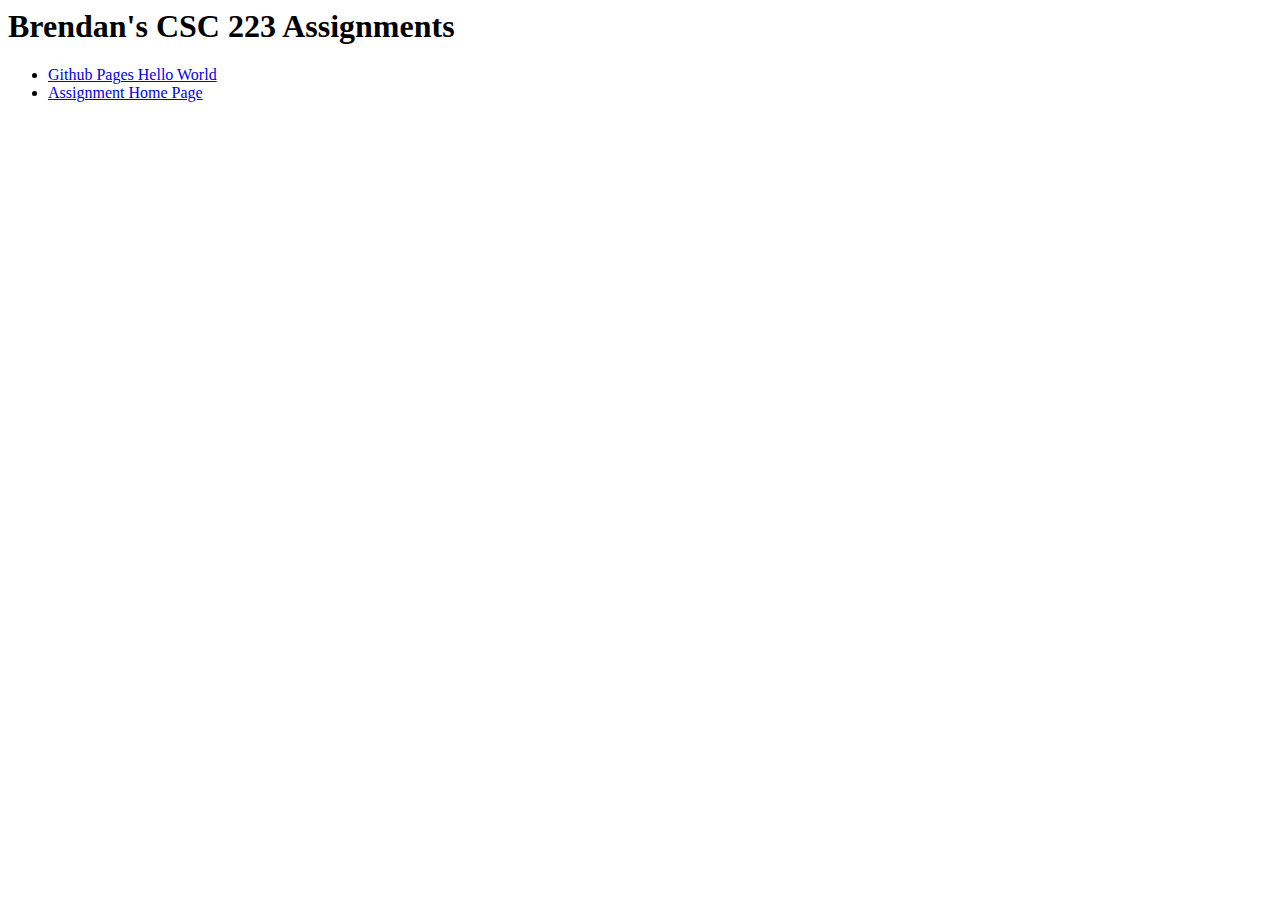
==== index.html @ bcfe37ae "Created new index.html" ====
<html>
   <head>
      <title>
      Brendan's CSC 223 Assignments
      </title>
   </head>
   <body>
   <h1>Brendan's CSC 223 Assignments</h1>
   <ul>
   <li><a href="BSWhipple.github.io/FirstIndex.html"> Github Pages Hello World</a></li>
   <li><a href="BSWhipple.github.io/index.html"> Assignment Home Page</a></li>
   </ul>
   </body>
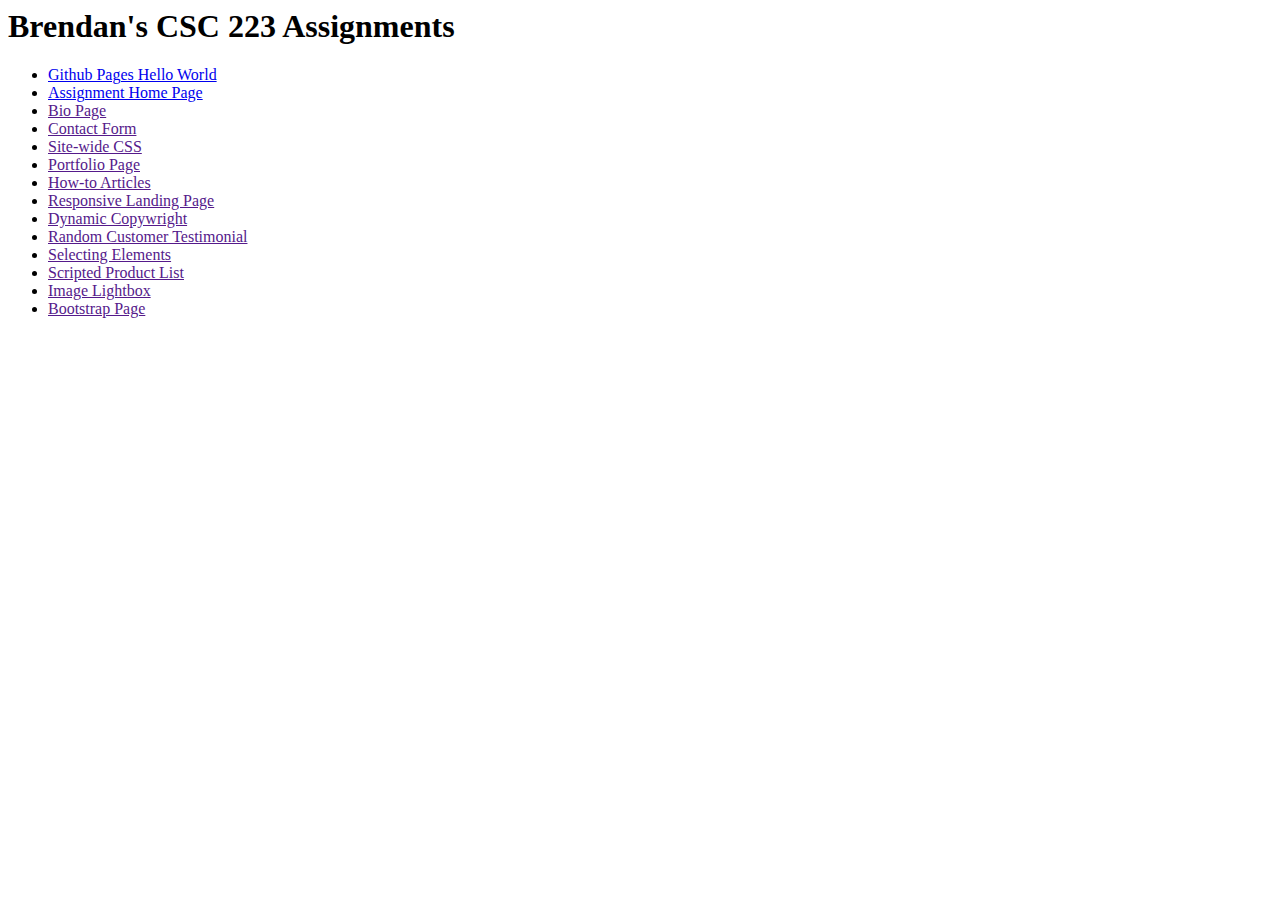
==== commit 4af9e637: "Added additional links for home page" ====
--- a/index.html
+++ b/index.html
@@ -7,7 +7,19 @@
    <body>
    <h1>Brendan's CSC 223 Assignments</h1>
    <ul>
-   <li><a href="BSWhipple.github.io/FirstIndex.html"> Github Pages Hello World</a></li>
-   <li><a href="BSWhipple.github.io/index.html"> Assignment Home Page</a></li>
+      <li><a href="BSWhipple.github.io/FirstIndex.html"> Github Pages Hello World</a></li>
+      <li><a href="BSWhipple.github.io/index.html"> Assignment Home Page</a></li>
+      <li><a href=""> Bio Page </a></li>
+      <li><a href=""> Contact Form </a></li>
+      <li><a href=""> Site-wide CSS </a></li>
+      <li><a href=""> Portfolio Page </a></li>
+      <li><a href=""> How-to Articles </a></li>
+      <li><a href=""> Responsive Landing Page </a></li>
+      <li><a href=""> Dynamic Copywright</a></li>
+      <li><a href=""> Random Customer Testimonial</a></li>
+      <li><a href=""> Selecting Elements</a></li>
+      <li><a href=""> Scripted Product List</a></li>
+      <li><a href=""> Image Lightbox </a></li>
+      <li><a href=""> Bootstrap Page </a></li>
    </ul>
    </body>
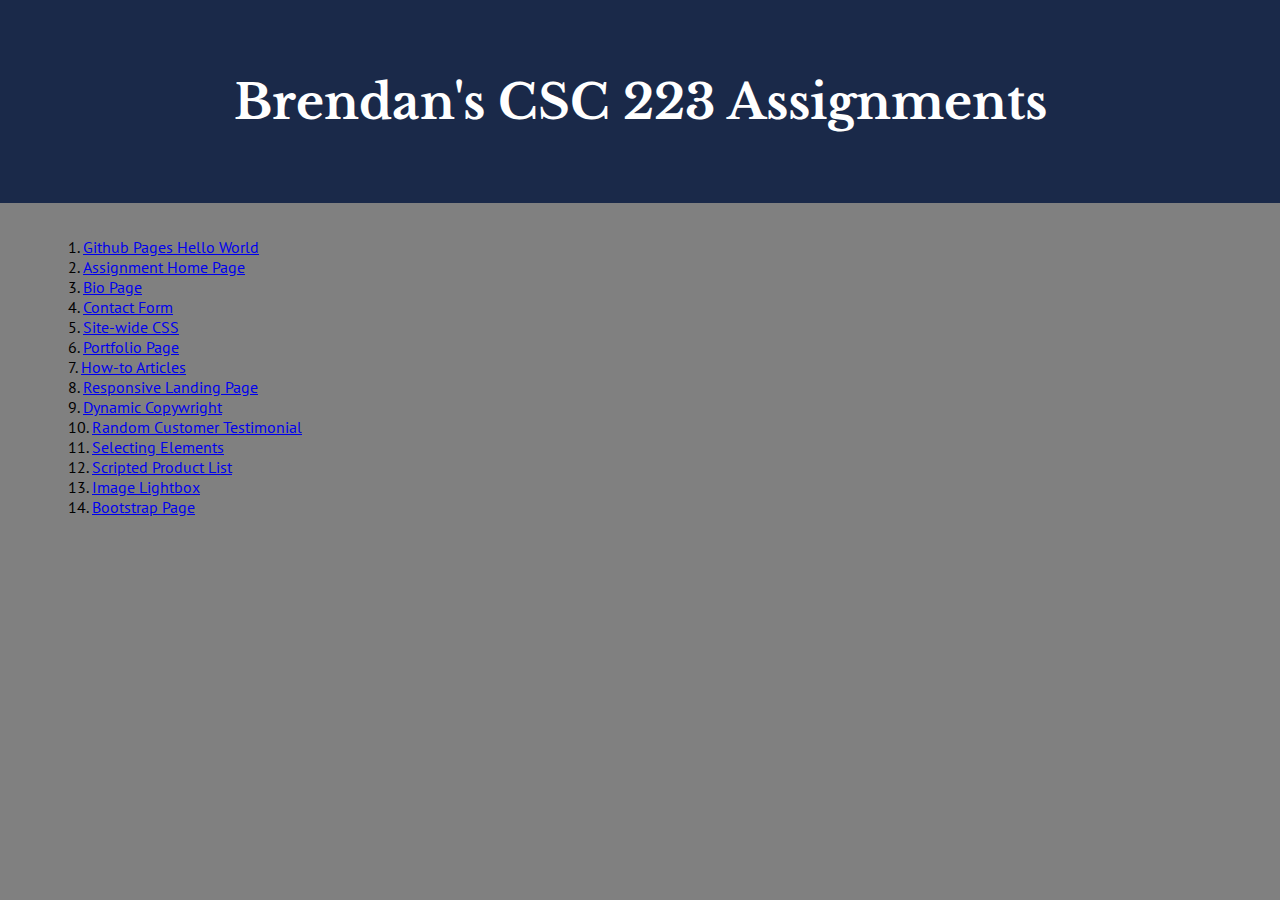
==== commit fd7f2fb9: "added initial css" ====
--- a/index.html
+++ b/index.html
@@ -1,25 +1,28 @@
 <html>
    <head>
+   <link rel="stylesheet" type="text/css" href="./style.css"/>
       <title>
       Brendan's CSC 223 Assignments
       </title>
    </head>
    <body>
-   <h1>Brendan's CSC 223 Assignments</h1>
-   <ul>
-      <li><a href="BSWhipple.github.io/FirstIndex.html"> Github Pages Hello World</a></li>
+   <div class="header">
+   <h1 class="headerTitle">Brendan's CSC 223 Assignments</h1>
+   </div>
+   <ol>
+      <li><a href="BSWhipple.github.io/firstindex.html"> Github Pages Hello World</a></li>
       <li><a href="BSWhipple.github.io/index.html"> Assignment Home Page</a></li>
-      <li><a href=""> Bio Page </a></li>
-      <li><a href=""> Contact Form </a></li>
-      <li><a href=""> Site-wide CSS </a></li>
-      <li><a href=""> Portfolio Page </a></li>
-      <li><a href=""> How-to Articles </a></li>
-      <li><a href=""> Responsive Landing Page </a></li>
-      <li><a href=""> Dynamic Copywright</a></li>
-      <li><a href=""> Random Customer Testimonial</a></li>
-      <li><a href=""> Selecting Elements</a></li>
-      <li><a href=""> Scripted Product List</a></li>
-      <li><a href=""> Image Lightbox </a></li>
-      <li><a href=""> Bootstrap Page </a></li>
-   </ul>
+      <li><a href="BSWhipple.github.io/bio.html"> Bio Page </a></li>
+      <li><a href="BSWhipple.github.io/contact.html"> Contact Form </a></li>
+      <li><a href="BSWhipple.github.io/css.html"> Site-wide CSS </a></li>
+      <li><a href="BSWhipple.github.io/portfolio.html"> Portfolio Page </a></li>
+      <li><a href="BSWhipple.github.io/howto.html"> How-to Articles </a></li>
+      <li><a href="BSWhipple.github.io/landing.html"> Responsive Landing Page </a></li>
+      <li><a href="BSWhipple.github.io/copywright.html"> Dynamic Copywright</a></li>
+      <li><a href="BSWhipple.github.io/testimonial.html"> Random Customer Testimonial</a></li>
+      <li><a href="BSWhipple.github.io/elements.html"> Selecting Elements</a></li>
+      <li><a href="BSWhipple.github.io/productlist.html"> Scripted Product List</a></li>
+      <li><a href="BSWhipple.github.io/lightbox.html"> Image Lightbox </a></li>
+      <li><a href="BSWhipple.github.io/bootstrap.html"> Bootstrap Page </a></li>
+   </ol>
    </body>
--- a/style.css
+++ b/style.css
@@ -0,0 +1,41 @@
+@import url('https://fonts.googleapis.com/css?family=Libre+Baskerville|PT+Sans');
+
+body {
+	font-family: 'PT Sans', sans-serif;
+}
+h1, h2, h3, h4, h5 {
+	font-family: 'Libre Baskerville', serif
+}
+ul, ol {
+	list-style-position: inside
+}
+li {
+	text-indent: 20px;
+}
+#bio {
+	padding-left: 10px;
+	padding-right: 10px;
+}
+.header {
+	display: flex;
+    align-items: center;
+    justify-content: center;
+	background-color: #1A2949;
+    overflow: hidden;
+    width: 100%;
+    margin: -8px;
+    height: 23%;
+    margin-bottom: 34px;
+}
+.headerTitle {
+	margin: 0;
+	color: white;
+	font-size: 3em
+}
+body {
+	background-color: gray;
+	margin-right: -9px;
+}
+p {
+	padding-right: 12px;
+}